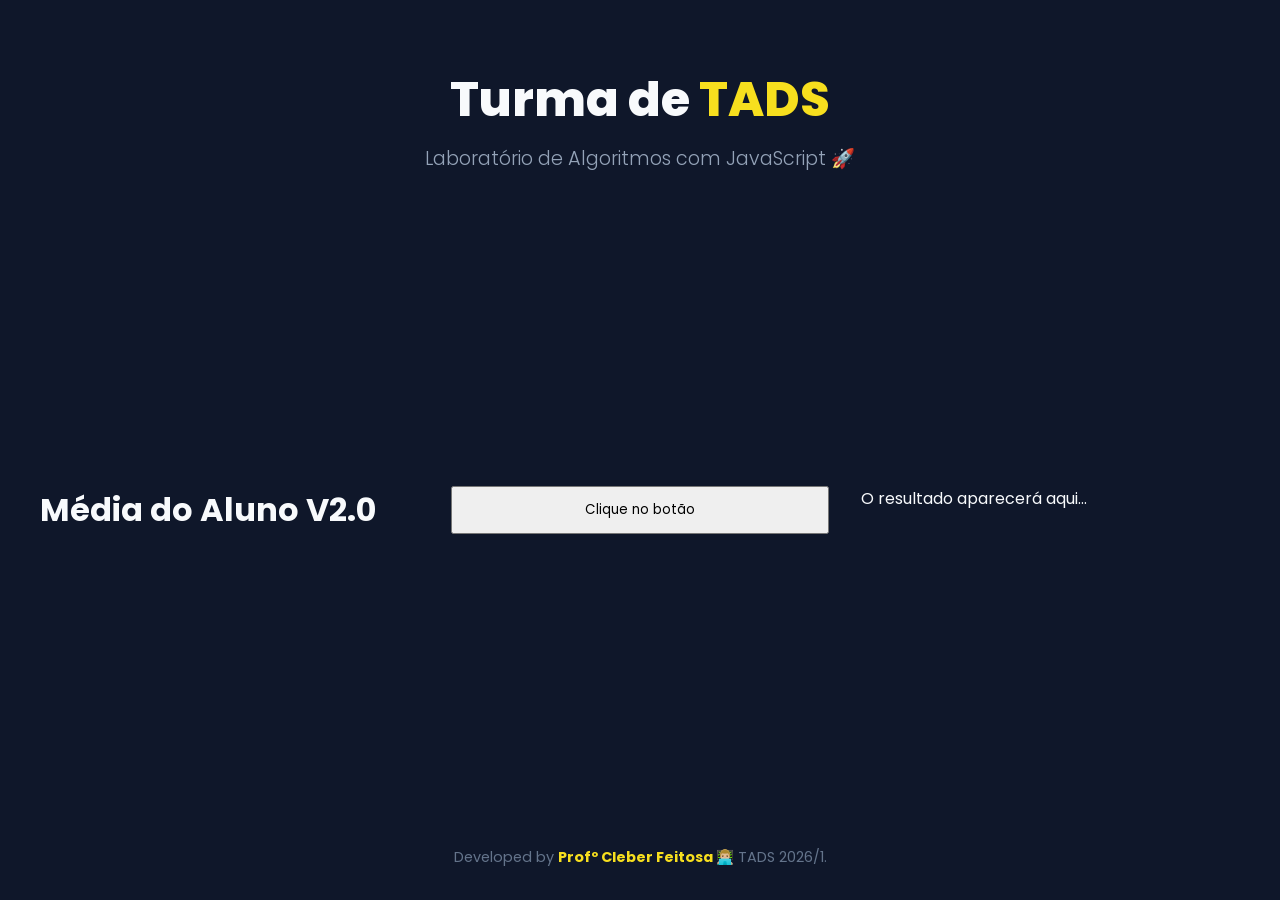
==== condicional/ex011/index.html @ 35491a61 "Sequencial+Condicional" ====
<!DOCTYPE html>
<html lang="pt-BR">

<head>
    <meta charset="UTF-8">
    <meta name="viewport" content="width=device-width, initial-scale=1.0">
    <title>TADS | Desafios JavaScript</title>
    <link href="https://fonts.googleapis.com/css2?family=Poppins:wght@300;400;600;800&display=swap" rel="stylesheet">
    <link rel="stylesheet" href="/style.css">
</head>
<body>

    <header>
        <h1>Turma de <span>TADS</span></h1>
        <p>Laboratório de Algoritmos com JavaScript 🚀</p>
    </header>

    <main>
        <div class="container">
          <h1>Média do Aluno V2.0</h1>  
          <button onclick="calcular()">Clique no botão</button>
          <section id="situacao">
            <p>O resultado aparecerá aqui...</p>
          </section>
        </div>
        <script src="script.js"></script>
    </main>

    <footer>
        <!-- <p>Desenvolvido com <strong>JavaScript</strong> para os discentes de TADS.</p> -->
        <p>Developed by <strong>Profº Cleber Feitosa 👨🏼‍💻</strong> TADS 2026/1.</p>
    </footer>

</body>
</html>
---- style.css ----
/* 1. Reset e Configurações Globais */
* {
    margin: 0;
    padding: 0;
    box-sizing: border-box;
    font-family: 'Poppins', sans-serif;
}

/* 2. Variáveis de Cores (Paleta Dark Mode) */
:root {
    --bg-color: #0f172a;
    --card-bg: #1e293b;
    --text-color: #f8fafc;
    --js-yellow: #f7df1e;
    --accent-blue: #38bdf8;
}

/* 3. Estilo do Corpo da Página */
body {
    background-color: var(--bg-color);
    color: var(--text-color);
    display: flex;
    flex-direction: column;
    min-height: 100vh;
}

/* 4. Cabeçalho */
header {
    text-align: center;
    padding: 4rem 2rem 2rem;
    animation: fadeInDown 1s ease;
}

header h1 { font-size: 3rem; font-weight: 800; margin-bottom: 0.5rem; }
header h1 span { color: var(--js-yellow); }
header p { font-size: 1.2rem; color: #94a3b8; font-weight: 300; }

/* 5. Área Principal e Grid */
main {
    flex: 1;
    display: flex;
    justify-content: center;
    align-items: center;
    padding: 2rem;
}

.container {
    display: grid;
    grid-template-columns: repeat(auto-fit, minmax(300px, 1fr));
    gap: 2rem;
    max-width: 1200px;
    width: 100%;
}

/* 6. Os Cards de Exercícios */
.card {
    background-color: var(--card-bg);
    border-radius: 16px;
    padding: 2.5rem 2rem;
    text-align: center;
    text-decoration: none;
    color: var(--text-color);
    transition: all 0.3s ease;
    position: relative;
    overflow: hidden;
    border: 2px solid transparent;
    animation: fadeInUp 1s ease;
}

.icon { font-size: 3.5rem; margin-bottom: 1.5rem; }
.card h2 { font-size: 1.5rem; margin-bottom: 1rem; color: var(--accent-blue); }
.card p { font-size: 0.95rem; color: #cbd5e1; line-height: 1.6; }

/* 7. Efeitos de Interação (Hover) */
.card::before {
    content: '';
    position: absolute;
    top: 0; left: 0;
    width: 100%; height: 4px;
    background-color: var(--js-yellow);
    transform: scaleX(0);
    transition: transform 0.3s ease;
    transform-origin: left;
}

.card:hover {
    transform: translateY(-10px);
    border-color: rgba(247, 223, 30, 0.3);
    box-shadow: 0 15px 30px rgba(0, 0, 0, 0.4), 0 0 20px rgba(247, 223, 30, 0.1);
}

.card:hover::before { transform: scaleX(1); }

/* 8. Rodapé */
footer { text-align: center; padding: 2rem; color: #64748b; font-size: 0.9rem; }
footer strong { color: var(--js-yellow); }

/* 9. Animações de Entrada */
@keyframes fadeInDown {
    from { opacity: 0; transform: translateY(-30px); }
    to { opacity: 1; transform: translateY(0); }
}

@keyframes fadeInUp {
    from { opacity: 0; transform: translateY(30px); }
    to { opacity: 1; transform: translateY(0); }
}

.card:nth-child(1) { animation-delay: 0.1s; animation-fill-mode: both; }
.card:nth-child(2) { animation-delay: 0.3s; animation-fill-mode: both; }
.card:nth-child(3) { animation-delay: 0.5s; animation-fill-mode: both; }
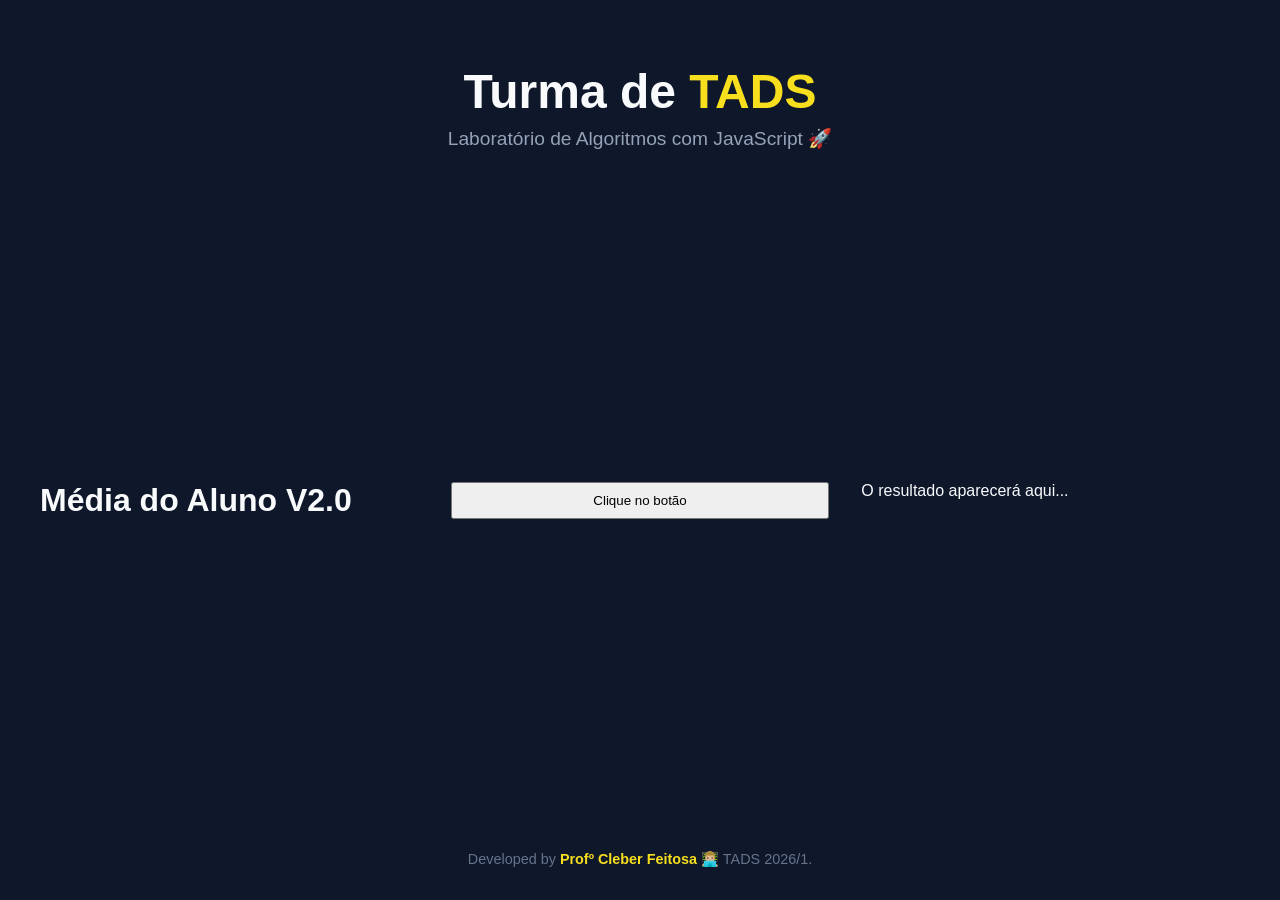
==== commit 1ea7cef3: "Vetor- exercício 2" ====
--- a/condicional/ex011/index.html
+++ b/condicional/ex011/index.html
@@ -5,7 +5,7 @@
     <meta charset="UTF-8">
     <meta name="viewport" content="width=device-width, initial-scale=1.0">
     <title>TADS | Desafios JavaScript</title>
-    <link href="https://fonts.googleapis.com/css2?family=Poppins:wght@300;400;600;800&display=swap" rel="stylesheet">
+    <link href="https://fonts.googleapis.com/css2?family=Poppins:wght@300;400;600;800&display=swap" >
     <link rel="stylesheet" href="/style.css">
 </head>
 <body>
